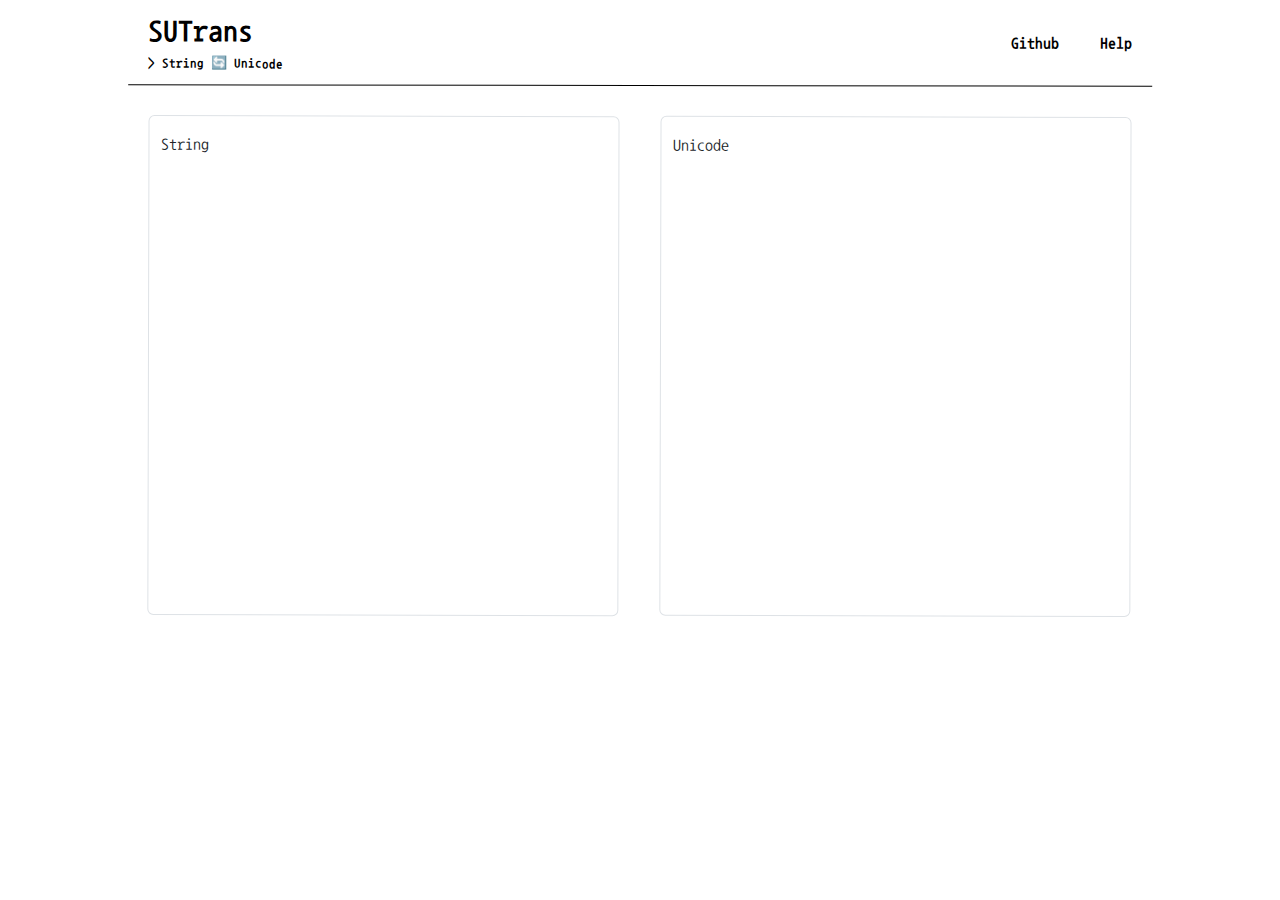
==== index.html @ 1fa4a1a8 "Move the index.html file" ====
<!DOCTYPE html>
<html lang="en">
<head>
    <meta charset="UTF-8">
    <meta http-equiv="X-UA-Compatible" content="IE=edge">
    <meta name="viewport" content="width=device-width, initial-scale=1.0">
    <script src="https://code.jquery.com/jquery-3.6.1.min.js" integrity="sha256-o88AwQnZB+VDvE9tvIXrMQaPlFFSUTR+nldQm1LuPXQ=" crossorigin="anonymous"></script>
    <script src="./static/scripts/unicode.js"></script>
    <link href="https://cdn.jsdelivr.net/npm/bootstrap@5.1.3/dist/css/bootstrap.min.css" rel="stylesheet">
    <link href="./static/styles/style.css" rel="stylesheet">
    <link rel="shortcut icon" href="./static/assets/9u_16_16.ico" type="image/x-icon">
    <link rel="icon" href="./static/assets/9u_16_16.ico" type="image/x-icon">
    <title>SUTrans</title>
</head>
<body>
    <div class="page__div--container">
        <nav class="nav__div--container">
            <div class="nav__div--item">
                <div class="nav__div--logo">
                    SUTrans
                </div>
                <div class="nav__div--sublogo">
                    > String 🔄 Unicode
                </div>
            </div>
            <div class="nav__div--item" style="flex-grow:1"></div>
            <div class="nav__div--item">Github</div>
            <div class="nav__div--item">Help</div>
        </nav>
        <div class="contents__div--container">
            <div class="converter__div--container">
                <div class="form-floating">
                    <textarea class="form-control" placeholder="Leave a comment here" id="StringTextarea"></textarea>
                    <label for="StringTextarea">String</label>
                </div>
            </div>
            <div class="converter__div--container">
                <div class="form-floating">
                    <textarea class="form-control" placeholder="Leave a comment here" id="UnicodeTextarea"></textarea>
                    <label for="UnicodeTextarea">Unicode</label>
                </div>
            </div>
        </div>
    </div>
</body>
</html>
---- static/styles/style.css ----
@import url('https://fonts.googleapis.com/css2?family=Nanum+Gothic+Coding&display=swap');

* {
    font-family: 'Nanum Gothic Coding', monospace;
    transform : rotate(0.02deg);
}

div {
    box-sizing : border-box;
}

body {
    margin : 0;
    background-color:white;
}

html {
    line-height : 1.15; /*기본 행간 높이*/
}

/* Navbar */
.nav__div--container {
    border-bottom: 0.01ch solid black;
    color:black;
    font-weight: bold;
    display : flex;
    justify-content : center;  /* 좌우정렬 */
    align-items : center;  /* 상하정렬 */
}

.nav__div--item {
    margin:10px 2% 10px 2%;
}

.nav__div--logo {
    font-size: 30px;
}

.nav__div--sublogo {
    font-size: 13px;
}

/* Body Container */
.page__div--container{
    margin: auto;
    width:80%;
    max-width: 1200px;
}

.contents__div--container {
    display: flex;
    justify-content: center; /* 좌우정렬 */
    align-items: center; /* 상하정렬 */
    flex-wrap:wrap; /* 폭이 넘치는 요소 wrap 처리 */
}

.converter__div--container {
    margin:auto;
    margin: 30px auto 0px auto;
    flex: 0 0 46%;
}

.converter__div--container .form-control {
    height: 500px;
    resize: none;
}

@media screen and (max-width: 768px) {
    .nav__div--logo {
        font-size: 20px;
        font-weight: bold;
    }
    .nav__div--sublogo {
        font-size: 8px;
    }
    .nav__div--item {
        font-size: 13px;
        margin:10px 2% 10px 2%;
    }
    .page__div--container{
        margin: auto;
        width:95%;
        /* min-width: 485px; */
    }
    .converter__div--container {
        flex: 0 2 90%;
    }
    .converter__div--container .form-control {
        height: 250px;
        resize: none;
    }
}
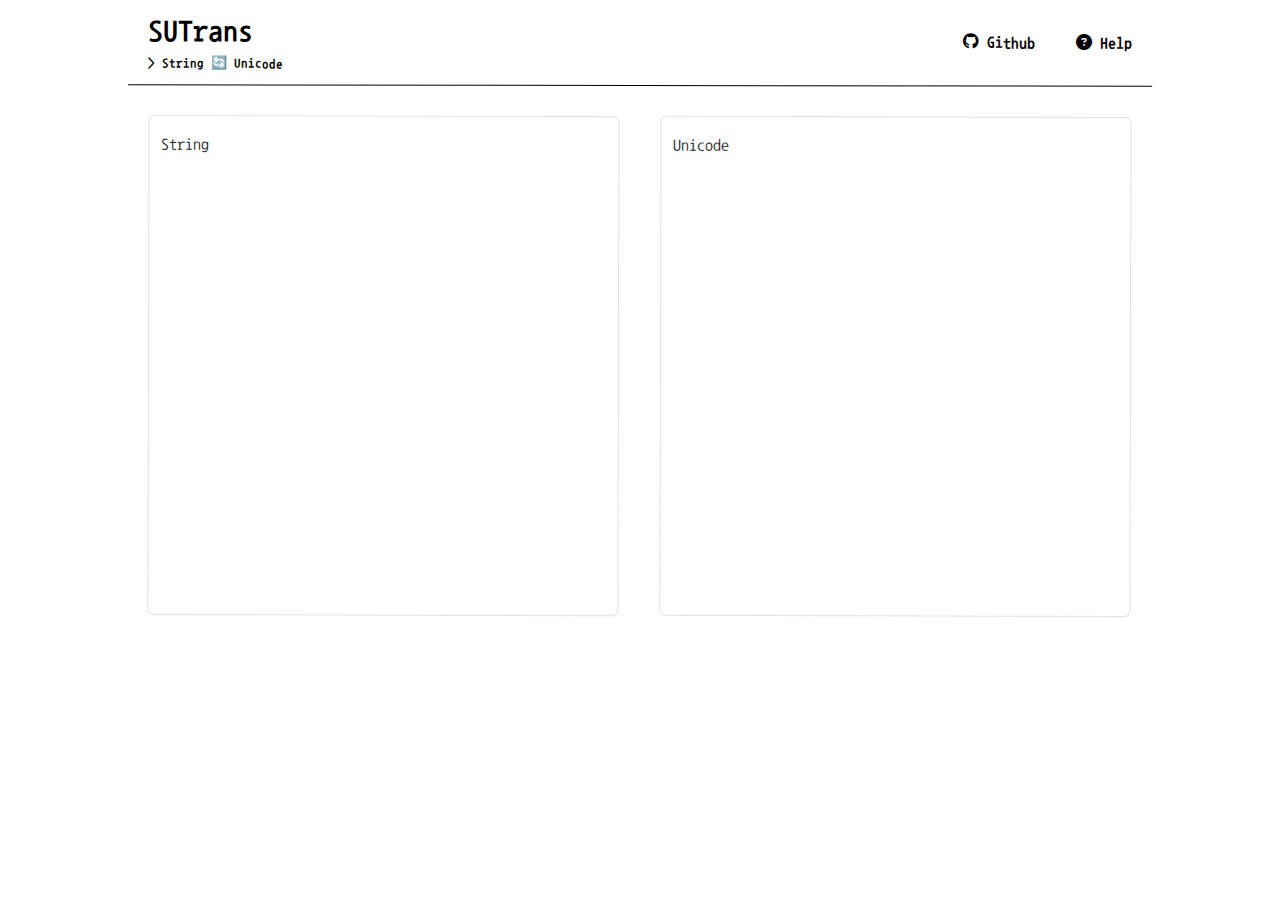
==== commit 3cde2efe: "Modify the ui, readme" ====
--- a/index.html
+++ b/index.html
@@ -8,6 +8,7 @@
     <script src="./static/scripts/unicode.js"></script>
     <link href="https://cdn.jsdelivr.net/npm/bootstrap@5.1.3/dist/css/bootstrap.min.css" rel="stylesheet">
     <link href="./static/styles/style.css" rel="stylesheet">
+    <link href="./static/styles/all.css" rel="stylesheet">
     <link rel="shortcut icon" href="./static/assets/9u_16_16.ico" type="image/x-icon">
     <link rel="icon" href="./static/assets/9u_16_16.ico" type="image/x-icon">
     <title>SUTrans</title>
@@ -24,8 +25,16 @@
                 </div>
             </div>
             <div class="nav__div--item" style="flex-grow:1"></div>
-            <div class="nav__div--item">Github</div>
-            <div class="nav__div--item">Help</div>
+            <div class="nav__div--item">
+                <a href="https://github.com/geongupark/str2unicode-translator">
+                    <i class="fa-brands fa-github"></i> Github
+                </a>
+            </div>
+            <div class="nav__div--item">
+                <a href="https://github.com/geongupark/str2unicode-translator/blob/main/README.md">
+                    <i class="fa-solid fa-circle-question"></i> Help
+                </a>
+            </div>
         </nav>
         <div class="contents__div--container">
             <div class="converter__div--container">
--- a/static/styles/style.css
+++ b/static/styles/style.css
@@ -30,6 +30,15 @@
 
 .nav__div--item {
     margin:10px 2% 10px 2%;
+}
+
+.nav__div--item a {
+    color : black;
+    text-decoration: none;
+}
+
+.nav__div--item a:hover {
+    color:red;
 }
 
 .nav__div--logo {
@@ -80,7 +89,6 @@
     .page__div--container{
         margin: auto;
         width:95%;
-        /* min-width: 485px; */
     }
     .converter__div--container {
         flex: 0 2 90%;
